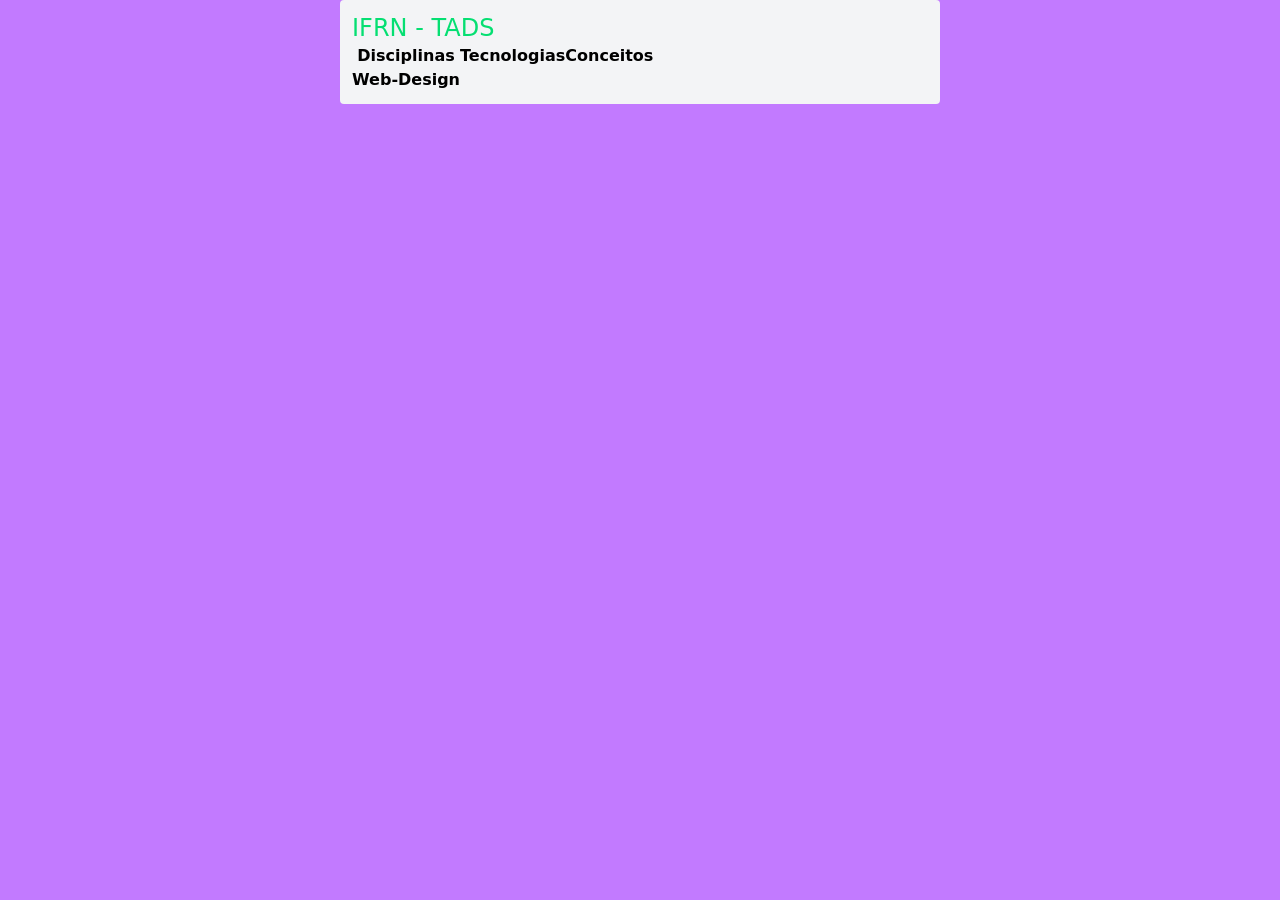
==== Tabelas/tabelas.html @ 543c360d "comecei a atividade" ====
<!DOCTYPE html>
<html lang="pt-BR">
<head>
    <meta charset="UTF-8">
    <meta http-equiv="X-UA-Compatible" content="IE=edge">
    <meta name="viewport" content="width=device-width, initial-scale=1.0">
    <title>Tabelas</title>
    <link rel="stylesheet" href="tabelas.css">
    <link rel="stylesheet" href="src/output.css">
</head>
<body class="bg-purple-400 flex justify-center items-start">
    <main class="bg-gray-100 w-150 p-3 rounded-sm">
        <h1 class="text-green-400 text-2xl">
            IFRN - TADS
        </h1>
        <table>
            <thead>
                <tr>
                    <th>Disciplinas</th>
                    <th>Tecnologias</th>
                    <th>Conceitos</th>
                </tr>
            </thead>
            <tbody>
                <tr>
                    <th>
                        Web-Design
                    </th>
                </tr>
            </tbody>
        </table>
    </main>
</body>
</html>
---- Tabelas/src/output.css ----
/*! tailwindcss v4.1.17 | MIT License | https://tailwindcss.com */
@layer properties;
@layer theme, base, components, utilities;
@layer theme {
  :root, :host {
    --font-sans: ui-sans-serif, system-ui, sans-serif, "Apple Color Emoji",
      "Segoe UI Emoji", "Segoe UI Symbol", "Noto Color Emoji";
    --font-mono: ui-monospace, SFMono-Regular, Menlo, Monaco, Consolas, "Liberation Mono",
      "Courier New", monospace;
    --color-green-400: oklch(79.2% 0.209 151.711);
    --color-purple-200: oklch(90.2% 0.063 306.703);
    --color-purple-400: oklch(71.4% 0.203 305.504);
    --color-purple-500: oklch(62.7% 0.265 303.9);
    --color-purple-600: oklch(55.8% 0.288 302.321);
    --color-gray-50: oklch(98.5% 0.002 247.839);
    --color-gray-100: oklch(96.7% 0.003 264.542);
    --color-gray-200: oklch(92.8% 0.006 264.531);
    --spacing: 0.25rem;
    --text-xl: 1.25rem;
    --text-xl--line-height: calc(1.75 / 1.25);
    --text-2xl: 1.5rem;
    --text-2xl--line-height: calc(2 / 1.5);
    --radius-sm: 0.25rem;
    --radius-md: 0.375rem;
    --radius-lg: 0.5rem;
    --radius-2xl: 1rem;
    --default-transition-duration: 150ms;
    --default-transition-timing-function: cubic-bezier(0.4, 0, 0.2, 1);
    --default-font-family: var(--font-sans);
    --default-mono-font-family: var(--font-mono);
  }
}
@layer base {
  *, ::after, ::before, ::backdrop, ::file-selector-button {
    box-sizing: border-box;
    margin: 0;
    padding: 0;
    border: 0 solid;
  }
  html, :host {
    line-height: 1.5;
    -webkit-text-size-adjust: 100%;
    tab-size: 4;
    font-family: var(--default-font-family, ui-sans-serif, system-ui, sans-serif, "Apple Color Emoji", "Segoe UI Emoji", "Segoe UI Symbol", "Noto Color Emoji");
    font-feature-settings: var(--default-font-feature-settings, normal);
    font-variation-settings: var(--default-font-variation-settings, normal);
    -webkit-tap-highlight-color: transparent;
  }
  hr {
    height: 0;
    color: inherit;
    border-top-width: 1px;
  }
  abbr:where([title]) {
    -webkit-text-decoration: underline dotted;
    text-decoration: underline dotted;
  }
  h1, h2, h3, h4, h5, h6 {
    font-size: inherit;
    font-weight: inherit;
  }
  a {
    color: inherit;
    -webkit-text-decoration: inherit;
    text-decoration: inherit;
  }
  b, strong {
    font-weight: bolder;
  }
  code, kbd, samp, pre {
    font-family: var(--default-mono-font-family, ui-monospace, SFMono-Regular, Menlo, Monaco, Consolas, "Liberation Mono", "Courier New", monospace);
    font-feature-settings: var(--default-mono-font-feature-settings, normal);
    font-variation-settings: var(--default-mono-font-variation-settings, normal);
    font-size: 1em;
  }
  small {
    font-size: 80%;
  }
  sub, sup {
    font-size: 75%;
    line-height: 0;
    position: relative;
    vertical-align: baseline;
  }
  sub {
    bottom: -0.25em;
  }
  sup {
    top: -0.5em;
  }
  table {
    text-indent: 0;
    border-color: inherit;
    border-collapse: collapse;
  }
  :-moz-focusring {
    outline: auto;
  }
  progress {
    vertical-align: baseline;
  }
  summary {
    display: list-item;
  }
  ol, ul, menu {
    list-style: none;
  }
  img, svg, video, canvas, audio, iframe, embed, object {
    display: block;
    vertical-align: middle;
  }
  img, video {
    max-width: 100%;
    height: auto;
  }
  button, input, select, optgroup, textarea, ::file-selector-button {
    font: inherit;
    font-feature-settings: inherit;
    font-variation-settings: inherit;
    letter-spacing: inherit;
    color: inherit;
    border-radius: 0;
    background-color: transparent;
    opacity: 1;
  }
  :where(select:is([multiple], [size])) optgroup {
    font-weight: bolder;
  }
  :where(select:is([multiple], [size])) optgroup option {
    padding-inline-start: 20px;
  }
  ::file-selector-button {
    margin-inline-end: 4px;
  }
  ::placeholder {
    opacity: 1;
  }
  @supports (not (-webkit-appearance: -apple-pay-button))  or (contain-intrinsic-size: 1px) {
    ::placeholder {
      color: currentcolor;
      @supports (color: color-mix(in lab, red, red)) {
        color: color-mix(in oklab, currentcolor 50%, transparent);
      }
    }
  }
  textarea {
    resize: vertical;
  }
  ::-webkit-search-decoration {
    -webkit-appearance: none;
  }
  ::-webkit-date-and-time-value {
    min-height: 1lh;
    text-align: inherit;
  }
  ::-webkit-datetime-edit {
    display: inline-flex;
  }
  ::-webkit-datetime-edit-fields-wrapper {
    padding: 0;
  }
  ::-webkit-datetime-edit, ::-webkit-datetime-edit-year-field, ::-webkit-datetime-edit-month-field, ::-webkit-datetime-edit-day-field, ::-webkit-datetime-edit-hour-field, ::-webkit-datetime-edit-minute-field, ::-webkit-datetime-edit-second-field, ::-webkit-datetime-edit-millisecond-field, ::-webkit-datetime-edit-meridiem-field {
    padding-block: 0;
  }
  ::-webkit-calendar-picker-indicator {
    line-height: 1;
  }
  :-moz-ui-invalid {
    box-shadow: none;
  }
  button, input:where([type="button"], [type="reset"], [type="submit"]), ::file-selector-button {
    appearance: button;
  }
  ::-webkit-inner-spin-button, ::-webkit-outer-spin-button {
    height: auto;
  }
  [hidden]:where(:not([hidden="until-found"])) {
    display: none !important;
  }
}
@layer utilities {
  .visible {
    visibility: visible;
  }
  .absolute {
    position: absolute;
  }
  .fixed {
    position: fixed;
  }
  .container {
    width: 100%;
    @media (width >= 40rem) {
      max-width: 40rem;
    }
    @media (width >= 48rem) {
      max-width: 48rem;
    }
    @media (width >= 64rem) {
      max-width: 64rem;
    }
    @media (width >= 80rem) {
      max-width: 80rem;
    }
    @media (width >= 96rem) {
      max-width: 96rem;
    }
  }
  .m-5 {
    margin: calc(var(--spacing) * 5);
  }
  .m-20 {
    margin: calc(var(--spacing) * 20);
  }
  .contents {
    display: contents;
  }
  .flex {
    display: flex;
  }
  .table {
    display: table;
  }
  .h-150 {
    height: calc(var(--spacing) * 150);
  }
  .h-screen {
    height: 100vh;
  }
  .max-h-screen {
    max-height: 100vh;
  }
  .min-h-screen {
    min-height: 100vh;
  }
  .w-90 {
    width: calc(var(--spacing) * 90);
  }
  .w-100 {
    width: calc(var(--spacing) * 100);
  }
  .w-150 {
    width: calc(var(--spacing) * 150);
  }
  .flex-1 {
    flex: 1;
  }
  .border-collapse {
    border-collapse: collapse;
  }
  .transform {
    transform: var(--tw-rotate-x,) var(--tw-rotate-y,) var(--tw-rotate-z,) var(--tw-skew-x,) var(--tw-skew-y,);
  }
  .resize {
    resize: both;
  }
  .flex-wrap {
    flex-wrap: wrap;
  }
  .items-center {
    align-items: center;
  }
  .items-start {
    align-items: flex-start;
  }
  .justify-center {
    justify-content: center;
  }
  .rounded-2xl {
    border-radius: var(--radius-2xl);
  }
  .rounded-lg {
    border-radius: var(--radius-lg);
  }
  .rounded-md {
    border-radius: var(--radius-md);
  }
  .rounded-sm {
    border-radius: var(--radius-sm);
  }
  .border {
    border-style: var(--tw-border-style);
    border-width: 1px;
  }
  .bg-gray-50 {
    background-color: var(--color-gray-50);
  }
  .bg-gray-100 {
    background-color: var(--color-gray-100);
  }
  .bg-gray-200 {
    background-color: var(--color-gray-200);
  }
  .bg-purple-200 {
    background-color: var(--color-purple-200);
  }
  .bg-purple-400 {
    background-color: var(--color-purple-400);
  }
  .bg-purple-500 {
    background-color: var(--color-purple-500);
  }
  .bg-purple-600 {
    background-color: var(--color-purple-600);
  }
  .p-3 {
    padding: calc(var(--spacing) * 3);
  }
  .p-5 {
    padding: calc(var(--spacing) * 5);
  }
  .p-8 {
    padding: calc(var(--spacing) * 8);
  }
  .p-20 {
    padding: calc(var(--spacing) * 20);
  }
  .pr-10 {
    padding-right: calc(var(--spacing) * 10);
  }
  .pr-20 {
    padding-right: calc(var(--spacing) * 20);
  }
  .pl-10 {
    padding-left: calc(var(--spacing) * 10);
  }
  .pl-20 {
    padding-left: calc(var(--spacing) * 20);
  }
  .text-2xl {
    font-size: var(--text-2xl);
    line-height: var(--tw-leading, var(--text-2xl--line-height));
  }
  .text-xl {
    font-size: var(--text-xl);
    line-height: var(--tw-leading, var(--text-xl--line-height));
  }
  .text-green-400 {
    color: var(--color-green-400);
  }
  .underline {
    text-decoration-line: underline;
  }
  .outline {
    outline-style: var(--tw-outline-style);
    outline-width: 1px;
  }
  .transition {
    transition-property: color, background-color, border-color, outline-color, text-decoration-color, fill, stroke, --tw-gradient-from, --tw-gradient-via, --tw-gradient-to, opacity, box-shadow, transform, translate, scale, rotate, filter, -webkit-backdrop-filter, backdrop-filter, display, content-visibility, overlay, pointer-events;
    transition-timing-function: var(--tw-ease, var(--default-transition-timing-function));
    transition-duration: var(--tw-duration, var(--default-transition-duration));
  }
}
@property --tw-rotate-x {
  syntax: "*";
  inherits: false;
}
@property --tw-rotate-y {
  syntax: "*";
  inherits: false;
}
@property --tw-rotate-z {
  syntax: "*";
  inherits: false;
}
@property --tw-skew-x {
  syntax: "*";
  inherits: false;
}
@property --tw-skew-y {
  syntax: "*";
  inherits: false;
}
@property --tw-border-style {
  syntax: "*";
  inherits: false;
  initial-value: solid;
}
@property --tw-outline-style {
  syntax: "*";
  inherits: false;
  initial-value: solid;
}
@layer properties {
  @supports ((-webkit-hyphens: none) and (not (margin-trim: inline))) or ((-moz-orient: inline) and (not (color:rgb(from red r g b)))) {
    *, ::before, ::after, ::backdrop {
      --tw-rotate-x: initial;
      --tw-rotate-y: initial;
      --tw-rotate-z: initial;
      --tw-skew-x: initial;
      --tw-skew-y: initial;
      --tw-border-style: solid;
      --tw-outline-style: solid;
    }
  }
}
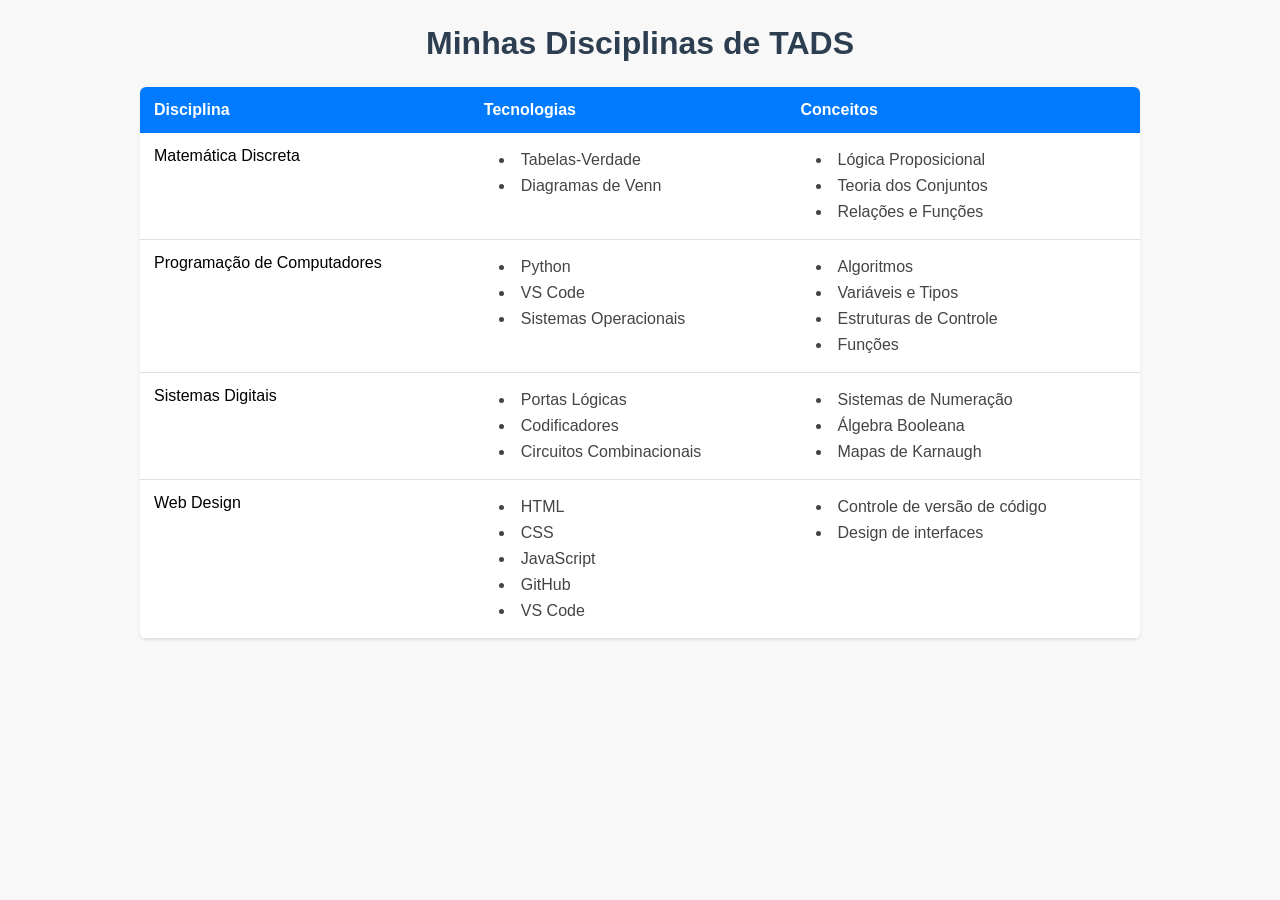
==== commit 61e65e61: "atividade finalizada" ====
--- a/Tabelas/tabelas.html
+++ b/Tabelas/tabelas.html
@@ -2,33 +2,93 @@
 <html lang="pt-BR">
 <head>
     <meta charset="UTF-8">
-    <meta http-equiv="X-UA-Compatible" content="IE=edge">
     <meta name="viewport" content="width=device-width, initial-scale=1.0">
-    <title>Tabelas</title>
+    <title>Disciplinas do Curso</title>
     <link rel="stylesheet" href="tabelas.css">
-    <link rel="stylesheet" href="src/output.css">
 </head>
-<body class="bg-purple-400 flex justify-center items-start">
-    <main class="bg-gray-100 w-150 p-3 rounded-sm">
-        <h1 class="text-green-400 text-2xl">
-            IFRN - TADS
-        </h1>
-        <table>
-            <thead>
-                <tr>
-                    <th>Disciplinas</th>
-                    <th>Tecnologias</th>
-                    <th>Conceitos</th>
-                </tr>
-            </thead>
-            <tbody>
-                <tr>
-                    <th>
-                        Web-Design
-                    </th>
-                </tr>
-            </tbody>
-        </table>
-    </main>
+<body>
+    <h1>Minhas Disciplinas de TADS</h1>
+
+    <table>
+        <thead>
+            <tr>
+                <th>Disciplina</th>
+                <th>Tecnologias</th>
+                <th>Conceitos</th>
+            </tr>
+        </thead>
+        <tbody>
+            <tr>
+                <td>Matemática Discreta</td>
+                <td>
+                    <ul>
+                        <li>Tabelas-Verdade</li>
+                        <li>Diagramas de Venn</li>
+                    </ul>
+                </td>
+                <td>
+                    <ul>
+                        <li>Lógica Proposicional</li>
+                        <li>Teoria dos Conjuntos</li>
+                        <li>Relações e Funções</li>
+                    </ul>
+                </td>
+            </tr>
+            <tr>
+                <td>Programação de Computadores</td>
+                <td>
+                    <ul>
+                        <li>Python</li>
+                        <li>VS Code</li>
+                        <li>Sistemas Operacionais</li>
+                    </ul>
+                </td>
+                <td>
+                    <ul>
+                        <li>Algoritmos</li>
+                        <li>Variáveis e Tipos</li>
+                        <li>Estruturas de Controle</li>
+                        <li>Funções</li>
+                    </ul>
+                </td>
+            </tr>
+            <tr>
+                <td>Sistemas Digitais</td>
+                <td>
+                    <ul>
+                        <li>Portas Lógicas</li>
+                        <li>Codificadores</li>
+                        <li>Circuitos Combinacionais</li>
+                    </ul>
+                </td>
+                <td>
+                    <ul>
+                        <li>Sistemas de Numeração</li>
+                        <li>Álgebra Booleana</li>
+                        <li>Mapas de Karnaugh</li>
+                    </ul>
+                </td>
+            </tr>
+            <tr>
+                <td>Web Design</td>
+                <td>
+                    <ul>
+                        <li>HTML</li>
+                        <li>CSS</li>
+                        <li>JavaScript</li>
+                        <li>GitHub</li>
+                        <li>VS Code</li>
+                    </ul>
+                </td>
+                <td>
+                    <ul>
+                        <li>Controle de versão de código</li>
+                        <li>Design de interfaces</li>
+                    </ul>
+                </td>
+            </tr>
+        </tbody>
+    </table>
+
 </body>
 </html>
--- a/Tabelas/tabelas.css
+++ b/Tabelas/tabelas.css
@@ -0,0 +1,73 @@
+* {
+    margin: 0;
+    padding: 0;
+    box-sizing: border-box;
+}
+
+body {
+    font-family: 'Verdana', sans-serif;
+    background-color: #f8f8f8;
+    padding: 25px;
+}
+
+h1 {
+    text-align: center;
+    color: #2c3e50;
+    margin-bottom: 25px;
+}
+
+table {
+    width: 100%;
+    max-width: 1000px;
+    margin: 0 auto;
+    background-color: #ffffff;
+    border-collapse: collapse;
+    box-shadow: 0 1px 3px rgba(0, 0, 0, 0.1);
+    border-radius: 6px;
+    overflow: hidden;
+}
+
+thead {
+    background-color: #007BFF;
+    color: white;
+}
+
+th {
+    padding: 14px;
+    text-align: left;
+    font-size: 16px;
+    font-weight: bold;
+}
+
+tbody tr {
+    border-bottom: 1px solid #e0e0e0;
+}
+
+tbody tr:hover {
+    background-color: #f1f1f1;
+}
+
+td {
+    padding: 14px;
+    vertical-align: top;
+}
+
+td ul {
+    list-style-position: inside;
+    margin-left: 15px;
+}
+
+td ul li {
+    padding: 4px 0;
+    color: #444;
+}
+
+@media screen and (max-width: 768px) {
+    table {
+        font-size: 14px;
+    }
+
+    th, td {
+        padding: 12px;
+    }
+}
